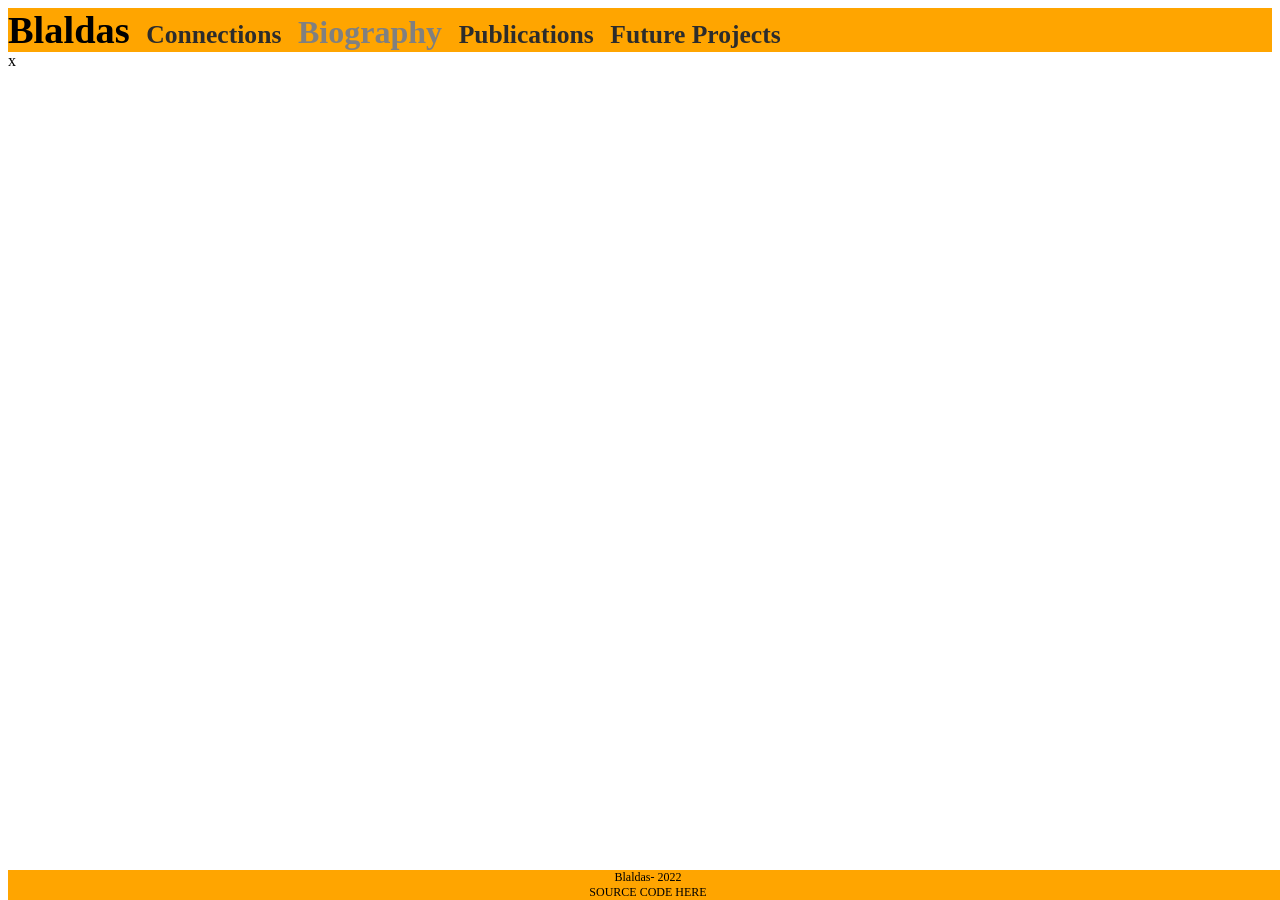
==== pages/bibliography.html @ ba856a11 "added new pages" ====
<!DOCTYPE html>
<html> 

  <head>
	  <link rel="stylesheet" type="text/css" href="../assets/css/header.css">
  </head>
  <header id="header">
    <span> <a id="toMainPage" href="../index.html">Blaldas</a></span>
    <span> <a class="pagetitle" href="my_links.html">Connections</a></span>
    <span> <a class="thisPage">Biography</a></span>
    <span> <a class="pagetitle" href="publications.html">Publications</a></span>
    <span> <a class="pagetitle" href="future_work.html">Future Projects</a></span>
  </header>
x
  


  <footer id="footer">
    <div id="author">Blaldas- 2022</div>
    <div><a id="origin" href="https://github.com/Blaldas/blaldas.github.io">SOURCE CODE HERE</a></div>
  </footer>
</html>
---- assets/css/header.css ----
#header {
    background-color: orange;
    display: inline-block;
    width: 100%;
}   
#toMainPage{
    color: black;
    font-size: 3vw;
    font-weight: bolder;
    text-decoration: none; 
}
.pagetitle{
    color: rgb(44, 44, 44);
    font-size: 2vw;
    font-weight: bold;
    text-decoration: none; 
    padding-left: 1%;

}

.thisPage{
    color:gray;
    font-size: 2.5vw;
    font-weight: bold;
    text-decoration: none; 
    padding-left: 1%;
}

#footer{
    margin-top: 1vw;
    position: fixed;
    bottom: 0;
    width: 100%;
    background-color: orange;
    color: black;
    text-align: center;
    font-size: 75%;
}

#author{
    width: 100%;
    text-align: center;
}

#origin{
    width: 100%;
    text-align: center;
    text-decoration: none; 
    color: black;
}
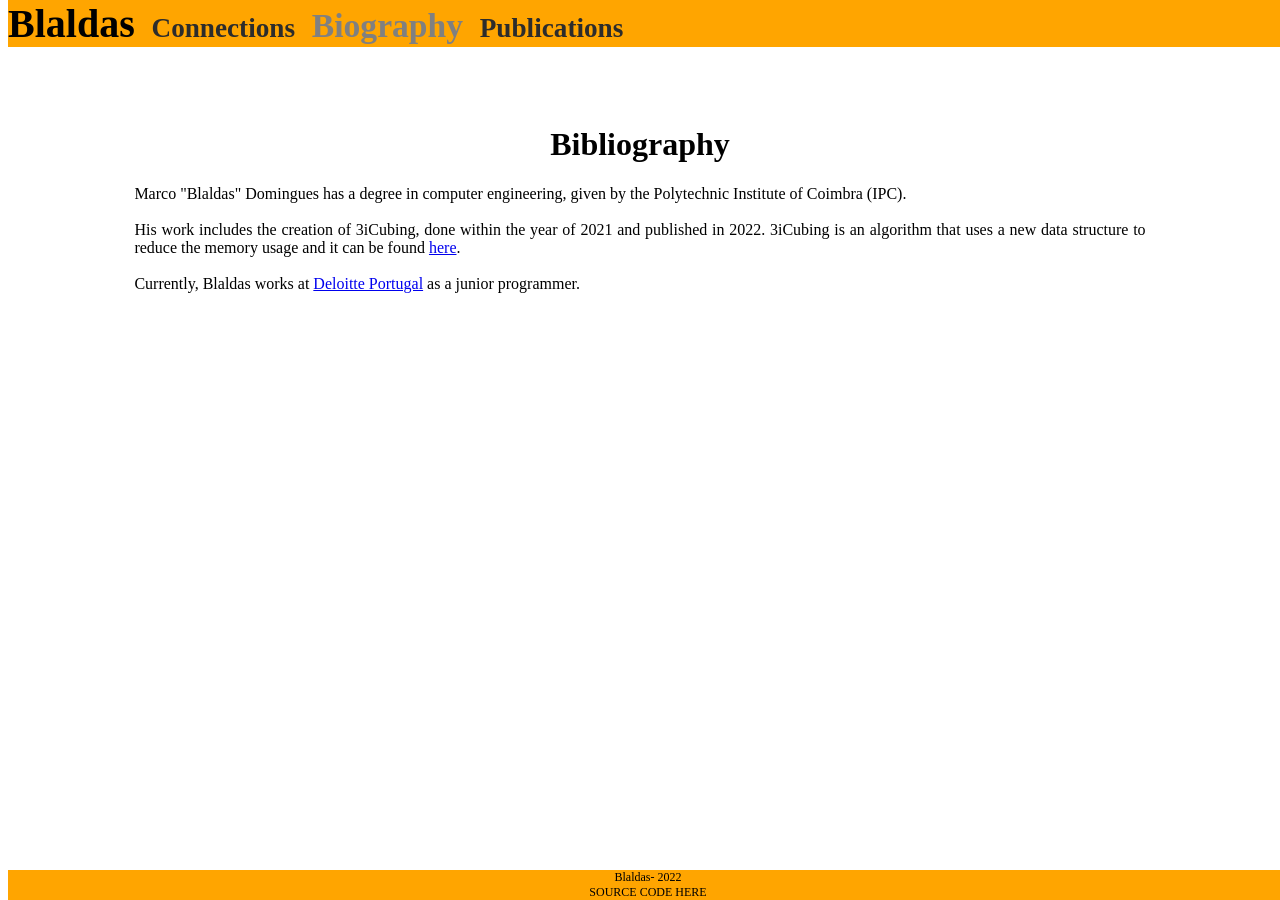
==== commit a57afdf3: "last commit?" ====
--- a/pages/bibliography.html
+++ b/pages/bibliography.html
@@ -1,24 +1,45 @@
 <!DOCTYPE html>
-<html> 
+<html>
+  <head>
+    <link rel="stylesheet" type="text/css" href="../assets/css/header.css" />
+    <link
+      rel="stylesheet"
+      type="text/css"
+      href="../assets/css/bibliographt.css"
+    />
+  </head>
+  <body>
+    <header id="header">
+      <span> <a id="toMainPage" href="../index.html">Blaldas</a></span>
+      <span> <a class="pagetitle" href="my_links.html">Connections</a></span>
+      <span> <a class="thisPage">Biography</a></span>
+      <span>
+        <a class="pagetitle" href="publications.html">Publications</a></span
+      >    
+    </header>
+    <h1>Bibliography</h1>
+    <p id="text">
+        Marco "Blaldas" Domingues has a degree in computer engineering, given by
+        the Polytechnic Institute of Coimbra (IPC).<br /><br />
+        His work includes the creation of 3iCubing, done within the year of 2021
+        and published in 2022. 3iCubing is an algorithm that uses a new data
+        structure to reduce the memory usage and it can be found
+        <a href="https://github.com/Blaldas/3iCubing" target="_blank">here</a
+        >.<br /><br />
+        Currently, Blaldas works at
+        <a href="https://www2.deloitte.com/pt/en.html" target="_blank"
+          >Deloitte Portugal</a
+        >
+        as a junior programmer. <br /><br />
+    </p>
 
-  <head>
-	  <link rel="stylesheet" type="text/css" href="../assets/css/header.css">
-  </head>
-  <header id="header">
-    <span> <a id="toMainPage" href="../index.html">Blaldas</a></span>
-    <span> <a class="pagetitle" href="my_links.html">Connections</a></span>
-    <span> <a class="thisPage">Biography</a></span>
-    <span> <a class="pagetitle" href="publications.html">Publications</a></span>
-    <span> <a class="pagetitle" href="future_work.html">Future Projects</a></span>
-  </header>
-x
-  
-
-
-  <footer id="footer">
-    <div id="author">Blaldas- 2022</div>
-    <div><a id="origin" href="https://github.com/Blaldas/blaldas.github.io">SOURCE CODE HERE</a></div>
-  </footer>
+    <footer id="footer">
+      <div id="author">Blaldas- 2022</div>
+      <div>
+        <a id="origin" href="https://github.com/Blaldas/blaldas.github.io"
+          >SOURCE CODE HERE</a
+        >
+      </div>
+    </footer>
+  </body>
 </html>
-
-
--- a/assets/css/header.css
+++ b/assets/css/header.css
@@ -1,17 +1,22 @@
 #header {
     background-color: orange;
-    display: inline-block;
     width: 100%;
-}   
+    position: absolute;
+    top: 0;
+    top: 0;
+    clear: both
+    
+}
+   
 #toMainPage{
     color: black;
-    font-size: 3vw;
+    font-size: 2.5em;
     font-weight: bolder;
     text-decoration: none; 
 }
 .pagetitle{
     color: rgb(44, 44, 44);
-    font-size: 2vw;
+    font-size: 1.7em;
     font-weight: bold;
     text-decoration: none; 
     padding-left: 1%;
@@ -20,14 +25,13 @@
 
 .thisPage{
     color:gray;
-    font-size: 2.5vw;
+    font-size: 2.1em;
     font-weight: bold;
     text-decoration: none; 
     padding-left: 1%;
 }
 
 #footer{
-    margin-top: 1vw;
     position: fixed;
     bottom: 0;
     width: 100%;
--- a/assets/css/bibliographt.css
+++ b/assets/css/bibliographt.css
@@ -0,0 +1,9 @@
+h1{
+    margin-top: 10%;
+    text-align: center;
+}
+
+#text{
+    margin: 0 10% 0 10%;
+    text-align: justify;
+}
